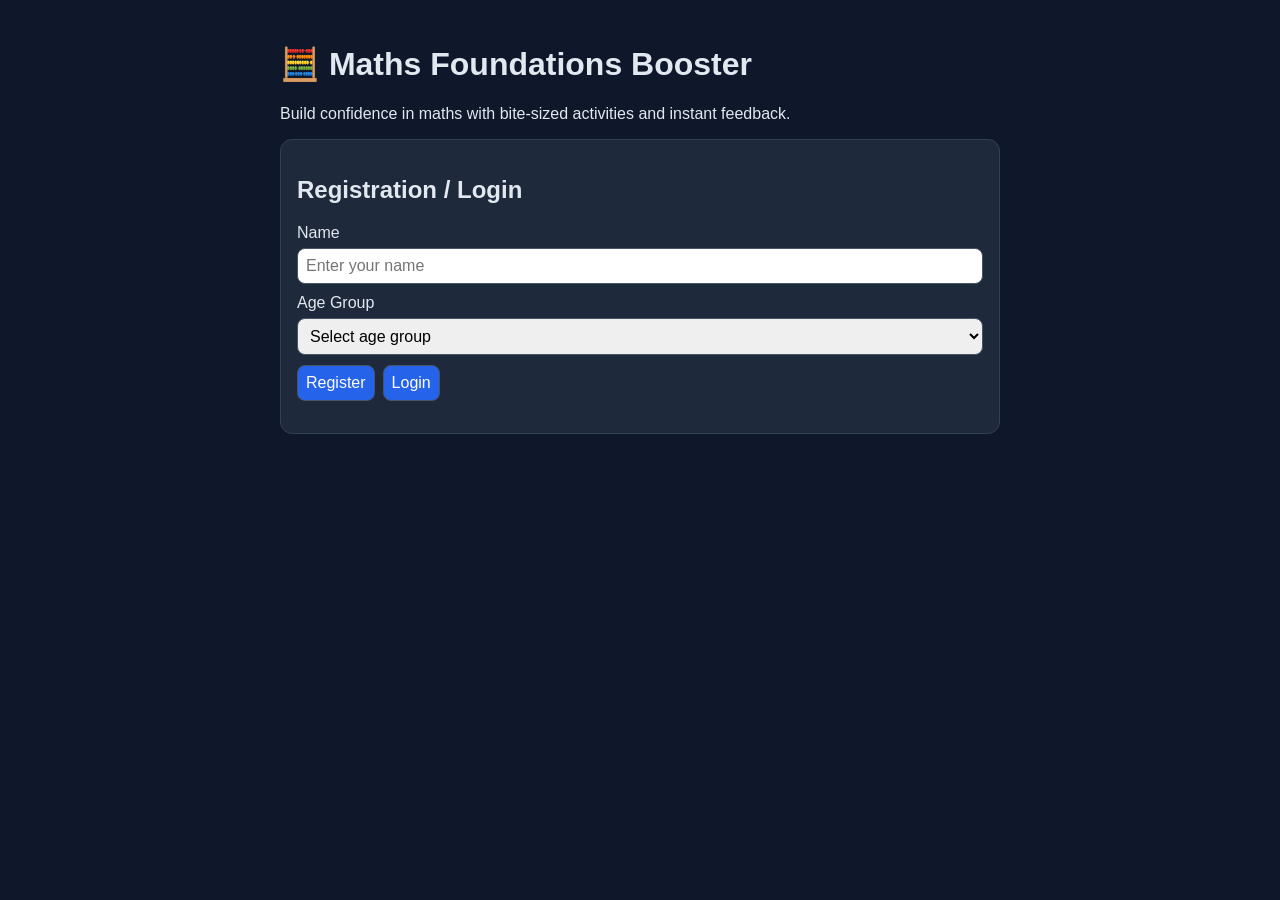
==== maths-foundations-booster/index.html @ 7ede7436 "feat: add standalone maths foundations booster app module Agent-Logs-Url: https://github.com/ramraya" ====
<!DOCTYPE html>
<html lang="en">
<head>
    <meta charset="UTF-8">
    <meta name="viewport" content="width=device-width, initial-scale=1.0">
    <title>Maths Foundations Booster</title>
    <link rel="stylesheet" href="styles.css">
</head>
<body>
    <main class="container">
        <header>
            <h1>🧮 Maths Foundations Booster</h1>
            <p>Build confidence in maths with bite-sized activities and instant feedback.</p>
        </header>

        <section id="auth-section" class="card">
            <h2>Registration / Login</h2>
            <div class="row">
                <label for="username">Name</label>
                <input id="username" type="text" maxlength="40" placeholder="Enter your name" autocomplete="off">
            </div>
            <div class="row">
                <label for="age-group">Age Group</label>
                <select id="age-group">
                    <option value="">Select age group</option>
                    <option value="5-7">5-7 years</option>
                    <option value="8-10">8-10 years</option>
                    <option value="11-13">11-13 years</option>
                </select>
            </div>
            <div class="actions">
                <button id="register-btn" type="button">Register</button>
                <button id="login-btn" type="button">Login</button>
            </div>
            <p id="auth-message" role="status" aria-live="polite"></p>
        </section>

        <section id="dashboard-section" class="card hidden" aria-live="polite">
            <h2>User Dashboard</h2>
            <p id="welcome-message"></p>
            <p id="progress-summary"></p>
        </section>

        <section id="activity-section" class="card hidden">
            <h2>Activity Selection</h2>
            <div class="row">
                <label for="activity-select">Choose an activity</label>
                <select id="activity-select"></select>
            </div>
            <button id="start-activity-btn" type="button">Start Activity</button>
        </section>

        <section id="exercise-section" class="card hidden">
            <h2 id="exercise-title">Activity</h2>
            <p id="exercise-question"></p>
            <div class="actions">
                <input id="answer-input" type="number" inputmode="numeric" aria-label="Your answer">
                <button id="submit-answer-btn" type="button">Submit</button>
            </div>
            <p id="exercise-feedback" role="status" aria-live="polite"></p>
        </section>
    </main>

    <script src="app.js"></script>
</body>
</html>
---- maths-foundations-booster/styles.css ----
:root {
    color-scheme: light dark;
    font-family: Arial, sans-serif;
}

body {
    margin: 0;
    background: #0f172a;
    color: #e2e8f0;
}

.container {
    max-width: 720px;
    margin: 0 auto;
    padding: 24px;
}

.card {
    background: #1e293b;
    border-radius: 12px;
    padding: 16px;
    margin-bottom: 16px;
    border: 1px solid #334155;
}

.row {
    display: flex;
    flex-direction: column;
    gap: 6px;
    margin-bottom: 10px;
}

.actions {
    display: flex;
    gap: 8px;
    align-items: center;
}

input,
select,
button {
    font: inherit;
    padding: 8px;
    border-radius: 8px;
    border: 1px solid #475569;
}

button {
    background: #2563eb;
    color: #fff;
    cursor: pointer;
}

button:hover {
    background: #1d4ed8;
}

.hidden {
    display: none;
}

#exercise-feedback {
    min-height: 1.3em;
    margin-top: 8px;
}
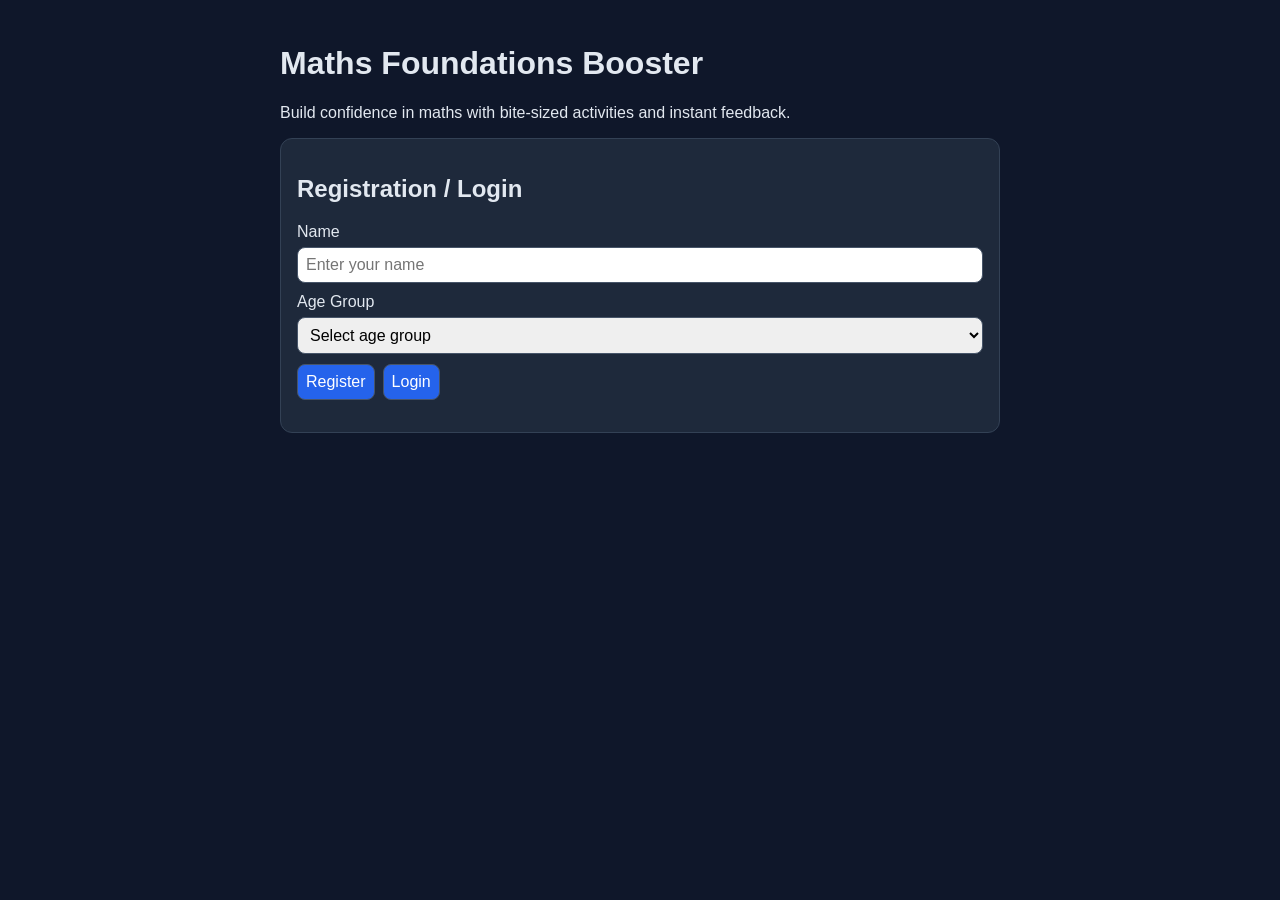
==== commit 629038ba: "fix: refine maths booster accessibility and progress tracking behavior Agent-Logs-Url: https://githu" ====
--- a/maths-foundations-booster/index.html
+++ b/maths-foundations-booster/index.html
@@ -9,7 +9,7 @@
 <body>
     <main class="container">
         <header>
-            <h1>🧮 Maths Foundations Booster</h1>
+            <h1>Maths Foundations Booster</h1>
             <p>Build confidence in maths with bite-sized activities and instant feedback.</p>
         </header>
 
--- a/maths-foundations-booster/styles.css
+++ b/maths-foundations-booster/styles.css
@@ -1,5 +1,4 @@
 :root {
-    color-scheme: light dark;
     font-family: Arial, sans-serif;
 }
 
